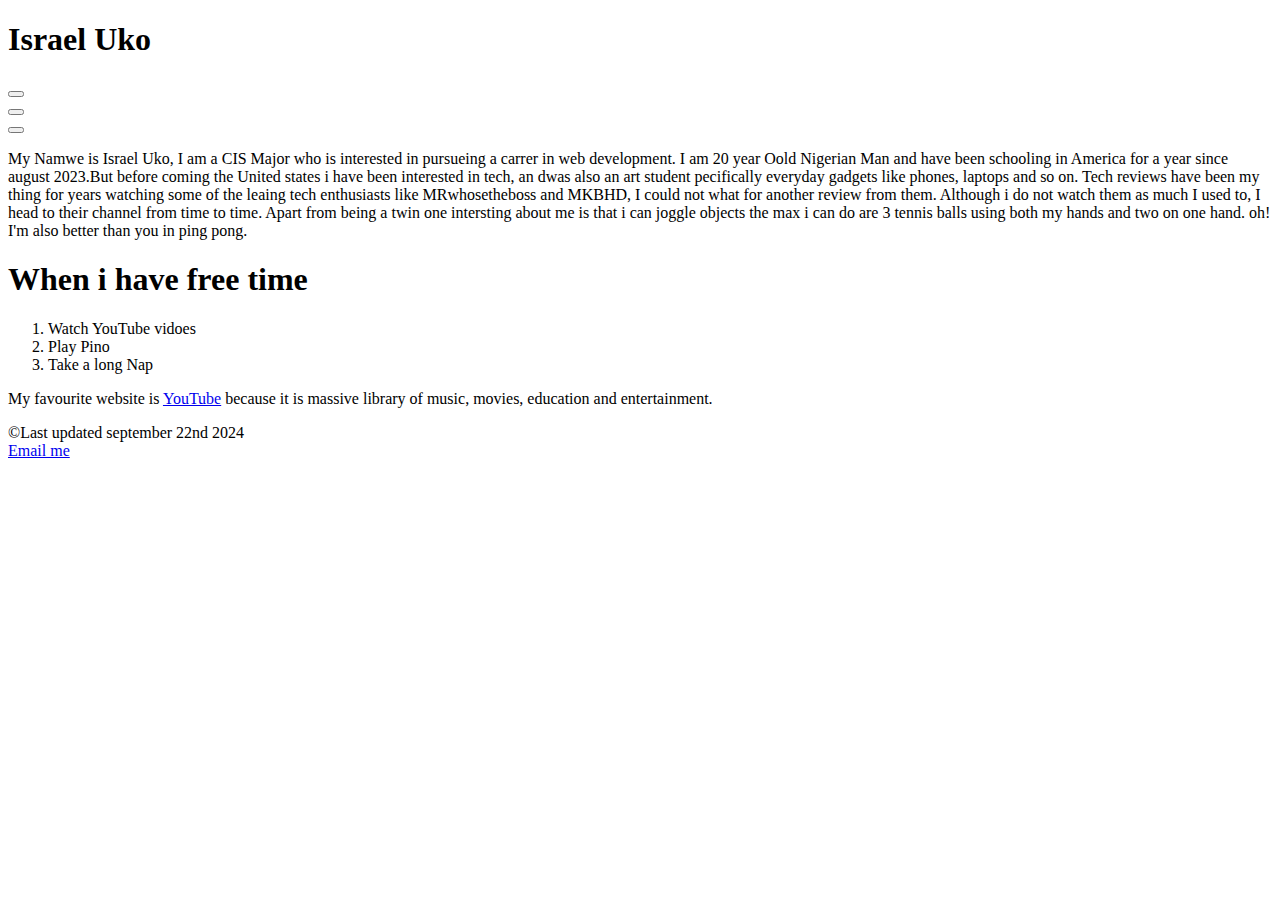
==== index.html @ c497441c "Update index.html" ====
<!DOCTYPE html>
<html lang="en"> 
    <head>
        <meta charset="utf-8">
        <title> Israel Uko</title>
    </head>
    
   
    <body> <h1>Israel Uko</h1>
        <nav> 
            
        <li> <button> <a href="index.html"></a></button></li>

            <li> <button><a href="About.html"></a></button> </li>

            <li> <button> <a href="#.html"></a></button> </li>
      </nav>

       <main>
    <p>My Namwe is Israel Uko, I am a CIS Major who is interested in pursueing a carrer in web development. 
        I am 20 year Oold Nigerian Man and have been schooling in America for a year since august 2023.But before coming the 
        United states i have been interested in tech, an dwas also an art student pecifically everyday gadgets like phones, laptops and so on. 
        Tech reviews have been my thing for years watching some of the leaing tech enthusiasts like MRwhosetheboss and MKBHD,
        I could not what for another review from them. Although i do not watch them as much I used to, I head to their channel from time to time. 
        Apart from being a twin one intersting about me is that i can joggle objects the max i can do are 3 tennis balls using both my hands and two on one hand.
        oh! I'm also better than you in ping pong.</p></main>

        <h1> When i have free time</h1>
       <ol><li> Watch YouTube vidoes</li>
    <li>  Play Pino</li>
    <li>  Take a long Nap   </li>
    </ol>



    <P> My favourite website is <a href="https://www.youtube.com/"> YouTube</a> because it is massive library of music, movies,
        education and entertainment.</P>

   <footer><p>&copy;Last updated september 22nd 2024 <br> <a href="mailto:israel_uko@elcamino.edu"> Email me</a></footer>
    </body>

    </html>
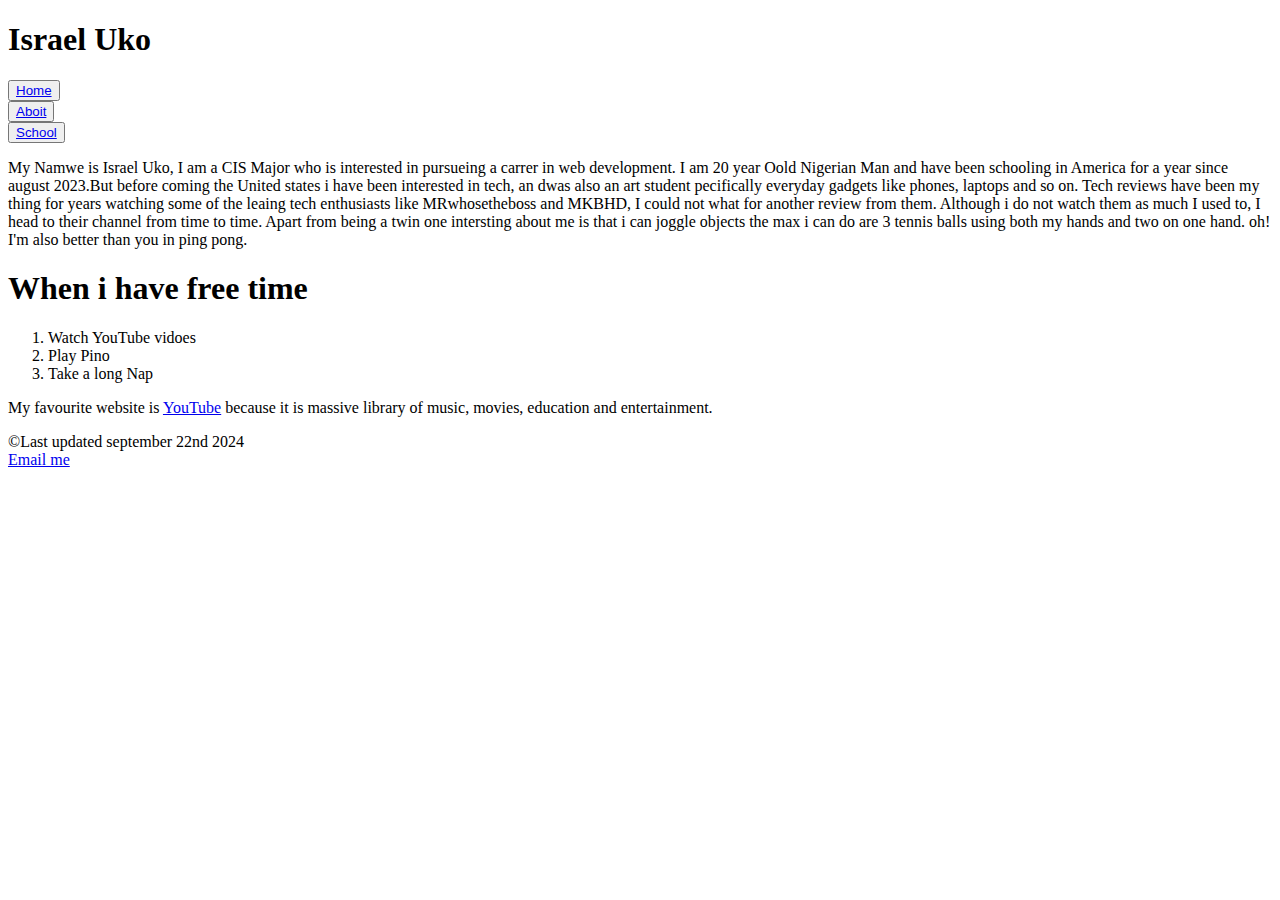
==== commit a83cc9ea: "Update index.html" ====
--- a/index.html
+++ b/index.html
@@ -9,11 +9,11 @@
     <body> <h1>Israel Uko</h1>
         <nav> 
             
-        <li> <button> <a href="index.html"></a></button></li>
+        <li> <button> <a href="index.html">Home</a></button></li>
 
-            <li> <button><a href="About.html"></a></button> </li>
+            <li> <button><a href="About.html">Aboit</a></button> </li>
 
-            <li> <button> <a href="#.html"></a></button> </li>
+            <li> <button> <a href="#.html">School</a></button> </li>
       </nav>
 
        <main>
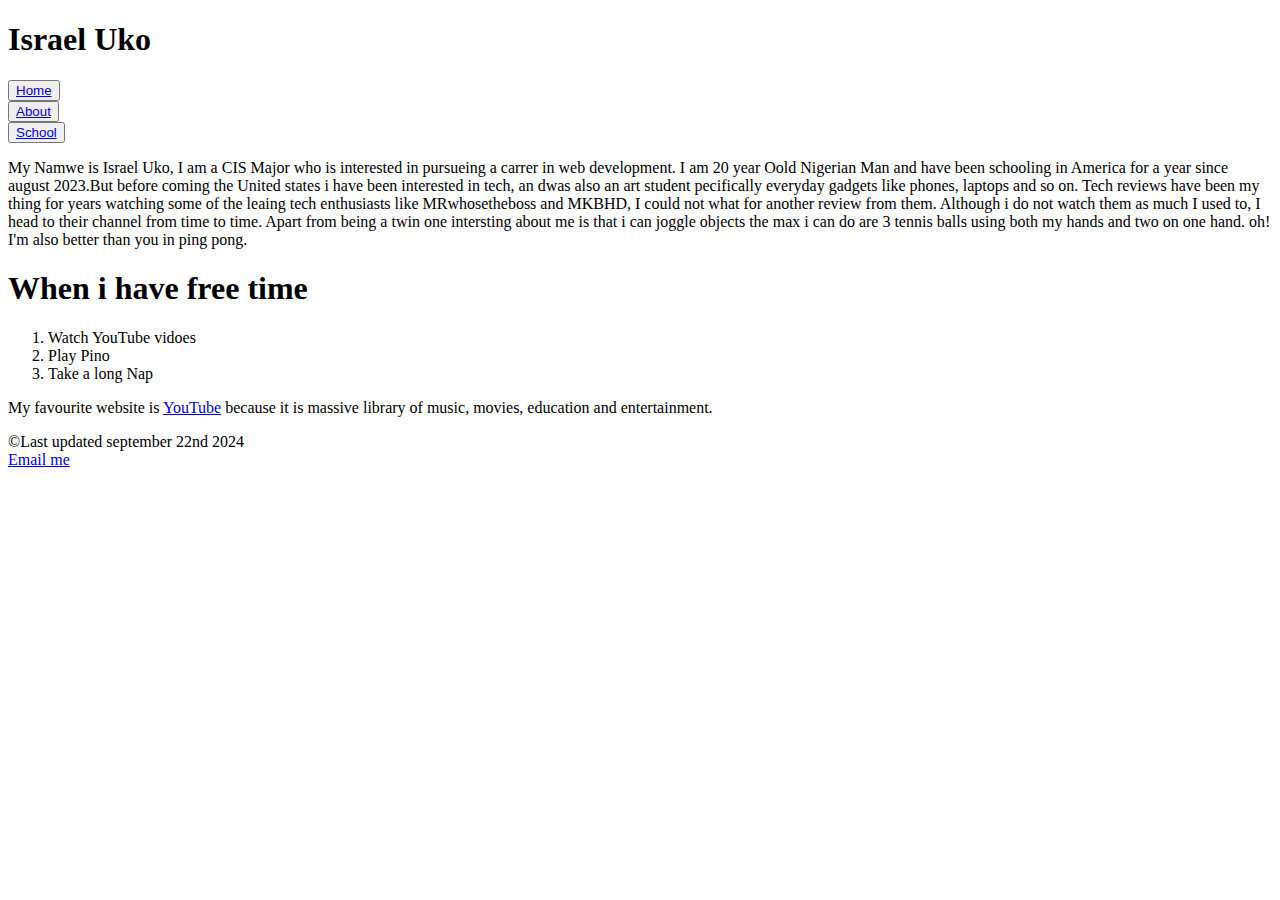
==== commit 47d91ea9: "Update index.html" ====
--- a/index.html
+++ b/index.html
@@ -11,7 +11,7 @@
             
         <li> <button> <a href="index.html">Home</a></button></li>
 
-            <li> <button><a href="About.html">Aboit</a></button> </li>
+            <li> <button><a href="About.html">About</a></button> </li>
 
             <li> <button> <a href="#.html">School</a></button> </li>
       </nav>
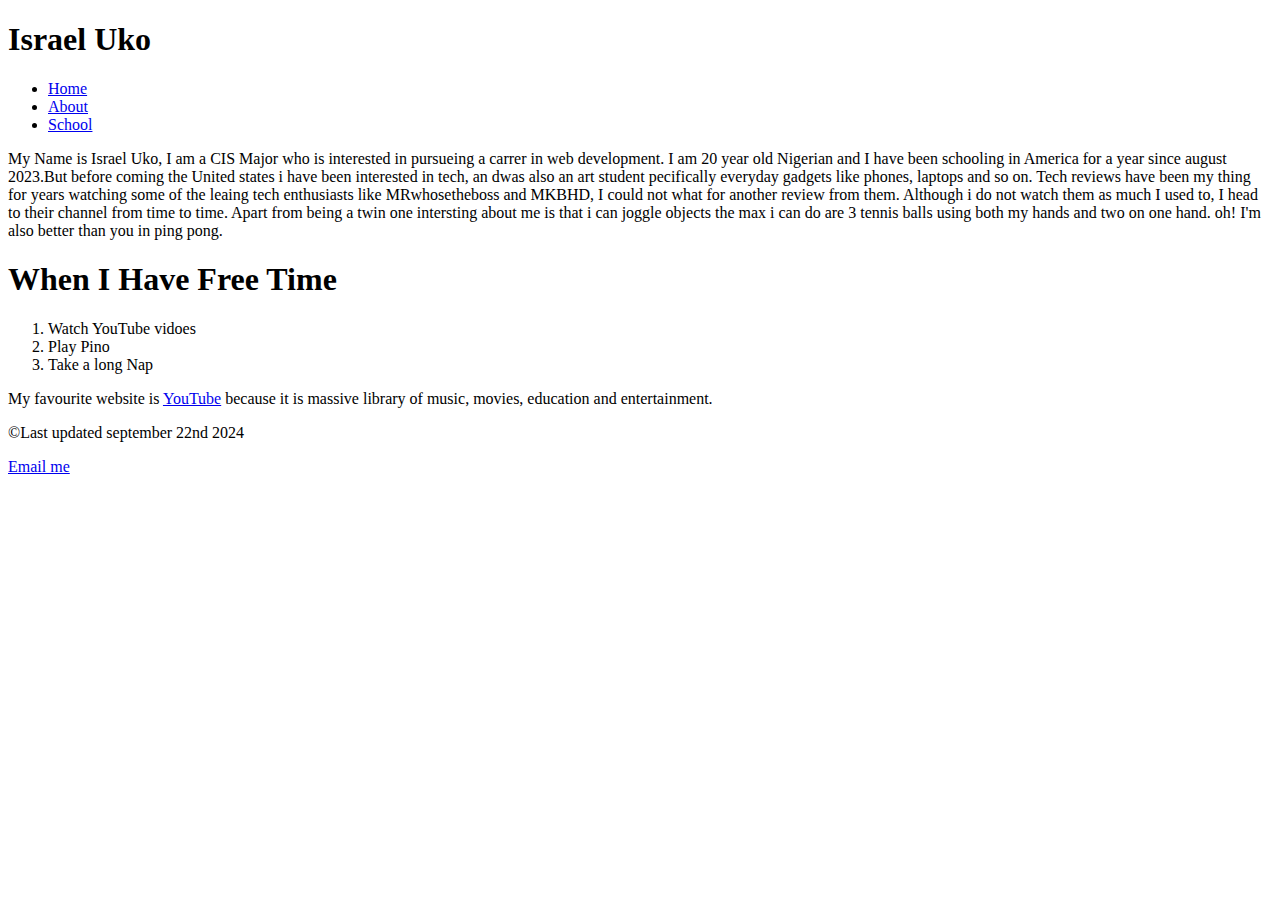
==== commit e1776aa5: "Update index.html" ====
--- a/index.html
+++ b/index.html
@@ -2,41 +2,46 @@
 <html lang="en"> 
     <head>
         <meta charset="utf-8">
+       <link rel="stylesheet" href="main.css">
         <title> Israel Uko</title>
     </head>
     
-   
-    <body> <h1>Israel Uko</h1>
+    <body> 
+        
+        <header><h1> Israel Uko </h1></header>
         <nav> 
-            
-        <li> <button> <a href="index.html">Home</a></button></li>
-
-            <li> <button><a href="About.html">About</a></button> </li>
-
-            <li> <button> <a href="#.html">School</a></button> </li>
+            <ul>
+                <li>   <a href="index.html">Home </a></button></li>
+                <li>  <a href="About.html">About </a></button></li>
+                <li>  <a href="#">School</a></button> </li>
+            </ul>   
+                
       </nav>
 
-       <main>
-    <p>My Namwe is Israel Uko, I am a CIS Major who is interested in pursueing a carrer in web development. 
-        I am 20 year Oold Nigerian Man and have been schooling in America for a year since august 2023.But before coming the 
+     <section> <p>My Name is Israel Uko, I am a CIS Major who is interested in pursueing a carrer in web development. 
+        I am 20 year old Nigerian and I have been schooling in America for a year since august 2023.But before coming the 
         United states i have been interested in tech, an dwas also an art student pecifically everyday gadgets like phones, laptops and so on. 
         Tech reviews have been my thing for years watching some of the leaing tech enthusiasts like MRwhosetheboss and MKBHD,
         I could not what for another review from them. Although i do not watch them as much I used to, I head to their channel from time to time. 
         Apart from being a twin one intersting about me is that i can joggle objects the max i can do are 3 tennis balls using both my hands and two on one hand.
-        oh! I'm also better than you in ping pong.</p></main>
+        oh! I'm also better than you in ping pong.</p></section>
 
-        <h1> When i have free time</h1>
+        <h1> When I Have Free Time</h1>
        <ol><li> Watch YouTube vidoes</li>
     <li>  Play Pino</li>
     <li>  Take a long Nap   </li>
     </ol>
 
+    <p> My favourite website is <a href="https://www.youtube.com/"> YouTube</a> because it is massive library of music, movies,
+        education and entertainment.</p1>
+
+    <footer><p>&copy;Last updated september 22nd 2024 <br> 
+      <p> <a href="mailto:israel_uko@elcamino.edu"> Email me</a></p>
+    </footer>
+    </body> 
+
+    </html>
 
 
-    <P> My favourite website is <a href="https://www.youtube.com/"> YouTube</a> because it is massive library of music, movies,
-        education and entertainment.</P>
-
-   <footer><p>&copy;Last updated september 22nd 2024 <br> <a href="mailto:israel_uko@elcamino.edu"> Email me</a></footer>
-    </body>
-
-    </html>
+       
+      
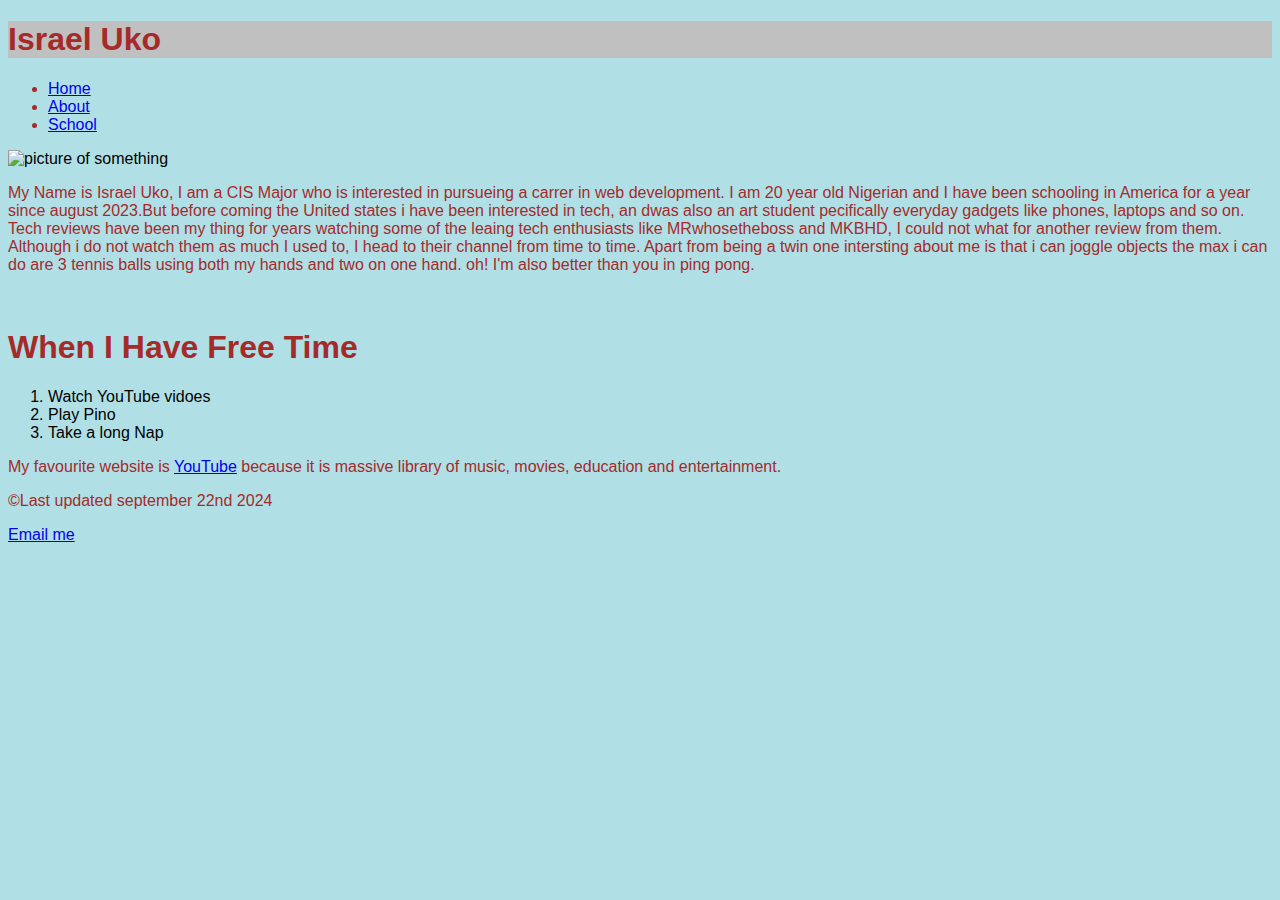
==== commit 3ffa9189: "Update index.html" ====
--- a/index.html
+++ b/index.html
@@ -9,39 +9,48 @@
     <body> 
         
         <header><h1> Israel Uko </h1></header>
-        <nav> 
-            <ul>
-                <li>   <a href="index.html">Home </a></button></li>
-                <li>  <a href="About.html">About </a></button></li>
-                <li>  <a href="#">School</a></button> </li>
-            </ul>   
-                
+        <nav id="nav_list"> 
+     <ul>
+        <li class="Home">   <a href="index.html">Home </a></li>
+        <li class="About">  <a href="About.html">About </a></li>
+        <li class="School">  <a href="#">School</a></li>
+     </ul>   
+      
       </nav>
-
-     <section> <p>My Name is Israel Uko, I am a CIS Major who is interested in pursueing a carrer in web development. 
+     <div class="container">
+        <div class="left-column">
+     <p> </p>       
+        </div>
+        <div clas="right-column">
+     <p></p>
+        </div>
+     <div class="school">  <p> </p>
+        <img src="" alt=" picture of something">
+     </div>
+     
+     <div> <section> <p>My Name is Israel Uko, I am a CIS Major who is interested in pursueing a carrer in web development. 
         I am 20 year old Nigerian and I have been schooling in America for a year since august 2023.But before coming the 
         United states i have been interested in tech, an dwas also an art student pecifically everyday gadgets like phones, laptops and so on. 
         Tech reviews have been my thing for years watching some of the leaing tech enthusiasts like MRwhosetheboss and MKBHD,
         I could not what for another review from them. Although i do not watch them as much I used to, I head to their channel from time to time. 
         Apart from being a twin one intersting about me is that i can joggle objects the max i can do are 3 tennis balls using both my hands and two on one hand.
-        oh! I'm also better than you in ping pong.</p></section>
+        oh! I'm also better than you in ping pong.</p></section> <br>
 
         <h1> When I Have Free Time</h1>
        <ol><li> Watch YouTube vidoes</li>
-    <li>  Play Pino</li>
-    <li>  Take a long Nap   </li>
-    </ol>
+      <li>  Play Pino</li>
+     <li>  Take a long Nap   </li>
+     </ol>
 
-    <p> My favourite website is <a href="https://www.youtube.com/"> YouTube</a> because it is massive library of music, movies,
+
+     <p> My favourite website is <a href="https://www.youtube.com/"> YouTube</a> because it is massive library of music, movies,
         education and entertainment.</p1>
 
-    <footer><p>&copy;Last updated september 22nd 2024 <br> 
+     <footer><p>&copy;Last updated september 22nd 2024 <br> 
       <p> <a href="mailto:israel_uko@elcamino.edu"> Email me</a></p>
-    </footer>
-    </body> 
+     </footer></div>
+     
+     </body> 
 
-    </html>
+     </html>
 
-
-       
-      
--- a/main.css
+++ b/main.css
@@ -0,0 +1,19 @@
+body{background-color:powderblue;
+     font-family: Arial;}
+
+     header{background-color:silver;
+    }
+    h1{color:#a52a2a}
+    nav > ul {font-family:arial;color:brown;line-height-step:0.5em;
+
+    } 
+    
+    ol{font-family:Arial; font-size:1em;
+    }
+    main{color:brown; width:100%;
+    font-size:1em;}
+    footer{color:#a52a2a;
+           font-family:Arial; font-size:1em;}
+
+   
+    p{color:brown;font-family:arial;font-size:1em;}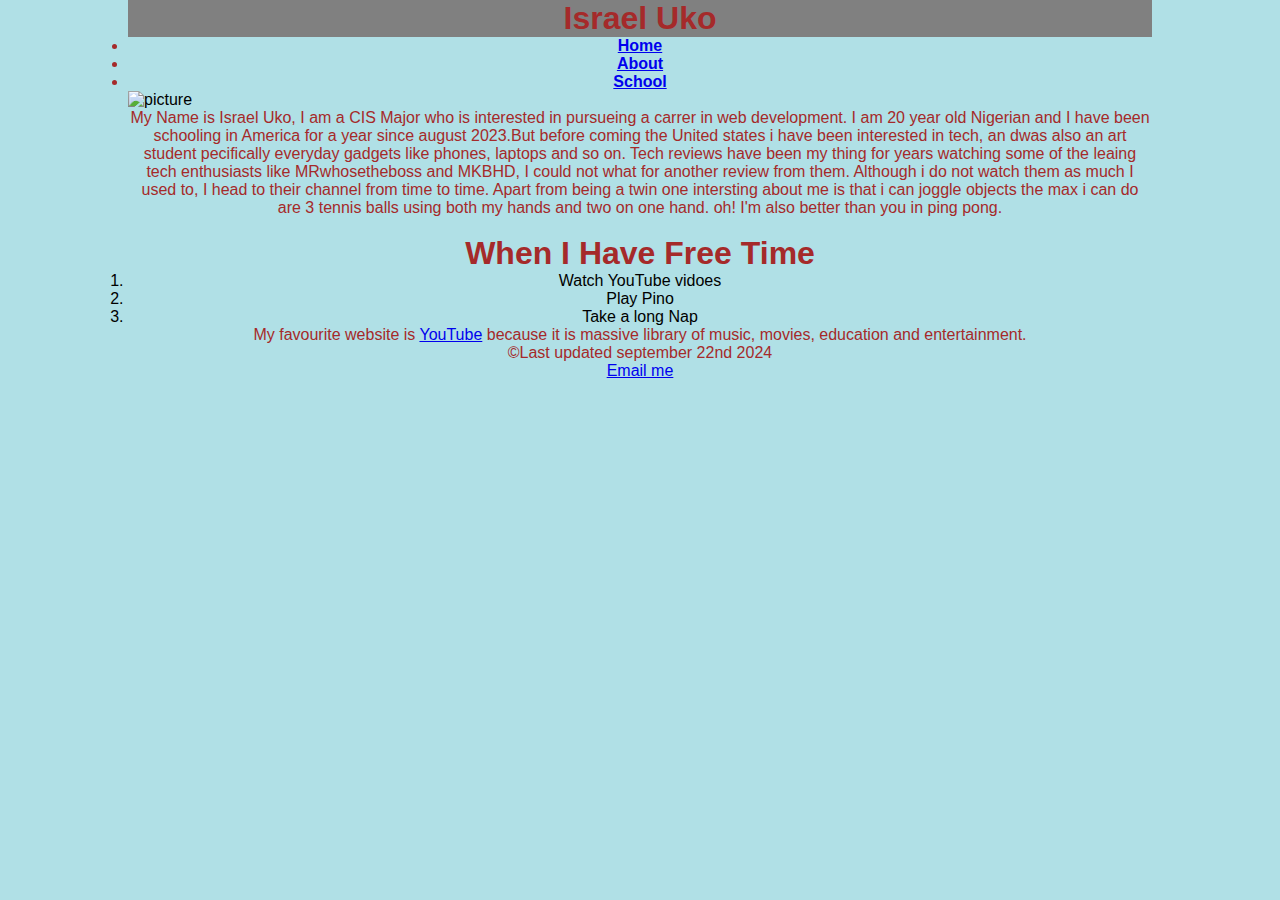
==== commit ff82b319: "Update index.html" ====
--- a/index.html
+++ b/index.html
@@ -25,7 +25,7 @@
      <p></p>
         </div>
      <div class="school">  <p> </p>
-        <img src="" alt=" picture of something">
+        <img src="" alt=" picture">
      </div>
      
      <div> <section> <p>My Name is Israel Uko, I am a CIS Major who is interested in pursueing a carrer in web development. 
--- a/main.css
+++ b/main.css
@@ -1,19 +1,72 @@
-body{background-color:powderblue;
-     font-family: Arial;}
+* {
+       margin: 0;
+       padding: 0;
+}
 
-     header{background-color:silver;
-    }
-    h1{color:#a52a2a}
-    nav > ul {font-family:arial;color:brown;line-height-step:0.5em;
+.Home {
+       font-weight: bold;
+       text-align: center;
+}
 
-    } 
-    
-    ol{font-family:Arial; font-size:1em;
-    }
-    main{color:brown; width:100%;
-    font-size:1em;}
-    footer{color:#a52a2a;
-           font-family:Arial; font-size:1em;}
+.About {
+       font-weight: bold;
+       text-align: center;
+}
 
-   
-    p{color:brown;font-family:arial;font-size:1em;}+.School {
+       font-weight: bold;
+       text-align: center;
+}
+
+body {
+       max-width: 80%;
+       margin: auto;
+       text-align: center;
+       background-color: powderblue;
+       font-family: Arial;
+
+}
+
+.container {
+       display: flex;
+       flex-wrap: wrap;
+}
+
+header {
+       background-color: #808080;
+}
+
+h1 {
+       color: #a52a2a
+}
+
+nav>ul {
+       font-family: arial;
+       color: brown;
+       line-height-step: 0.5em;
+
+}
+
+ol {
+       font-family: Arial;
+       font-size: 1em;
+}
+
+section {
+       color: brown;
+       width: 100%;
+       font-size: 1em;
+}
+
+footer {
+       color: #a52a2a;
+       font-family: Arial;
+       font-size: 1em;
+}
+
+
+p {
+       color: brown;
+       font-family: arial;
+       font-size: 1em;
+}
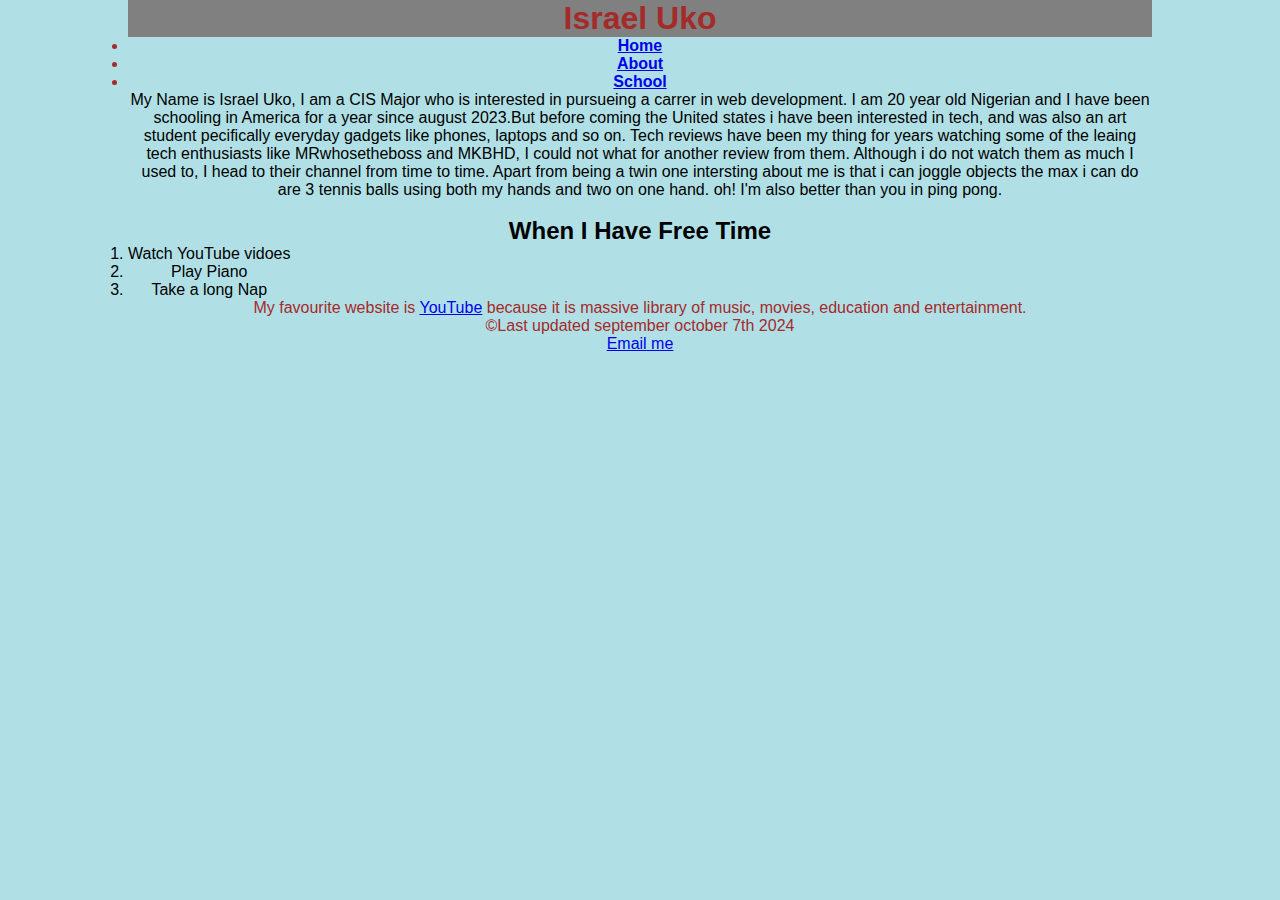
==== commit 147b8ae2: "Update index.html" ====
--- a/index.html
+++ b/index.html
@@ -8,7 +8,7 @@
     
     <body> 
         
-        <header><h1> Israel Uko </h1></header>
+        <header><h1>Israel Uko</h1>  </header>
         <nav id="nav_list"> 
      <ul>
         <li class="Home">   <a href="index.html">Home </a></li>
@@ -17,38 +17,38 @@
      </ul>   
       
       </nav>
-     <div class="container">
-        <div class="left-column">
-     <p> </p>       
-        </div>
-        <div clas="right-column">
-     <p></p>
-        </div>
-     <div class="school">  <p> </p>
-        <img src="" alt=" picture">
-     </div>
+      <p> </p>       
+   </div>
+   <div clas="#">
+<p></p>
+   </div>
+<div class="school">  
      
-     <div> <section> <p>My Name is Israel Uko, I am a CIS Major who is interested in pursueing a carrer in web development. 
-        I am 20 year old Nigerian and I have been schooling in America for a year since august 2023.But before coming the 
-        United states i have been interested in tech, an dwas also an art student pecifically everyday gadgets like phones, laptops and so on. 
-        Tech reviews have been my thing for years watching some of the leaing tech enthusiasts like MRwhosetheboss and MKBHD,
-        I could not what for another review from them. Although i do not watch them as much I used to, I head to their channel from time to time. 
-        Apart from being a twin one intersting about me is that i can joggle objects the max i can do are 3 tennis balls using both my hands and two on one hand.
-        oh! I'm also better than you in ping pong.</p></section> <br>
+<p class="intro"><main> My Name is Israel Uko, I am a CIS Major who is interested in pursueing a carrer in web development. 
+         I am 20 year old Nigerian and I have been schooling in America for a year since august 2023.But before coming the 
+         United states i have been interested in tech, and was also an art student pecifically everyday gadgets like phones, laptops and so on. 
+         Tech reviews have been my thing for years watching some of the leaing tech enthusiasts like MRwhosetheboss and MKBHD,
+         I could not what for another review from them. Although i do not watch them as much I used to, I head to their channel from time to time. 
+         Apart from being a twin one intersting about me is that i can joggle objects the max i can do are 3 tennis balls using both my hands and two on one hand.
+         oh! I'm also better than you in ping pong.</p></section> <br>
+      </main>
 
-        <h1> When I Have Free Time</h1>
-       <ol><li> Watch YouTube vidoes</li>
-      <li>  Play Pino</li>
-     <li>  Take a long Nap   </li>
-     </ol>
+<aside><h2>When I Have Free Time</h2>
+         <div class="container">
+            <ol class="right-aligned list">
+            <li>Watch YouTube vidoes</li>
+            <li>Play Piano</li>
+            <li>Take a long Nap</li>
+            </ol> 
+          </div>
+           
+<p> My favourite website is <a href="https://www.youtube.com/"> YouTube</a> because it is massive library of music, movies,
+           education and entertainment.</p1>
+       </aside>
 
-
-     <p> My favourite website is <a href="https://www.youtube.com/"> YouTube</a> because it is massive library of music, movies,
-        education and entertainment.</p1>
-
-     <footer><p>&copy;Last updated september 22nd 2024 <br> 
-      <p> <a href="mailto:israel_uko@elcamino.edu"> Email me</a></p>
-     </footer></div>
+     <footer><p>&copy;Last updated september october 7th 2024 <br/> 
+       <a href="mailto:israel_uko@elcamino.edu"> Email me</a></p>
+     </footer>
      
      </body> 
 
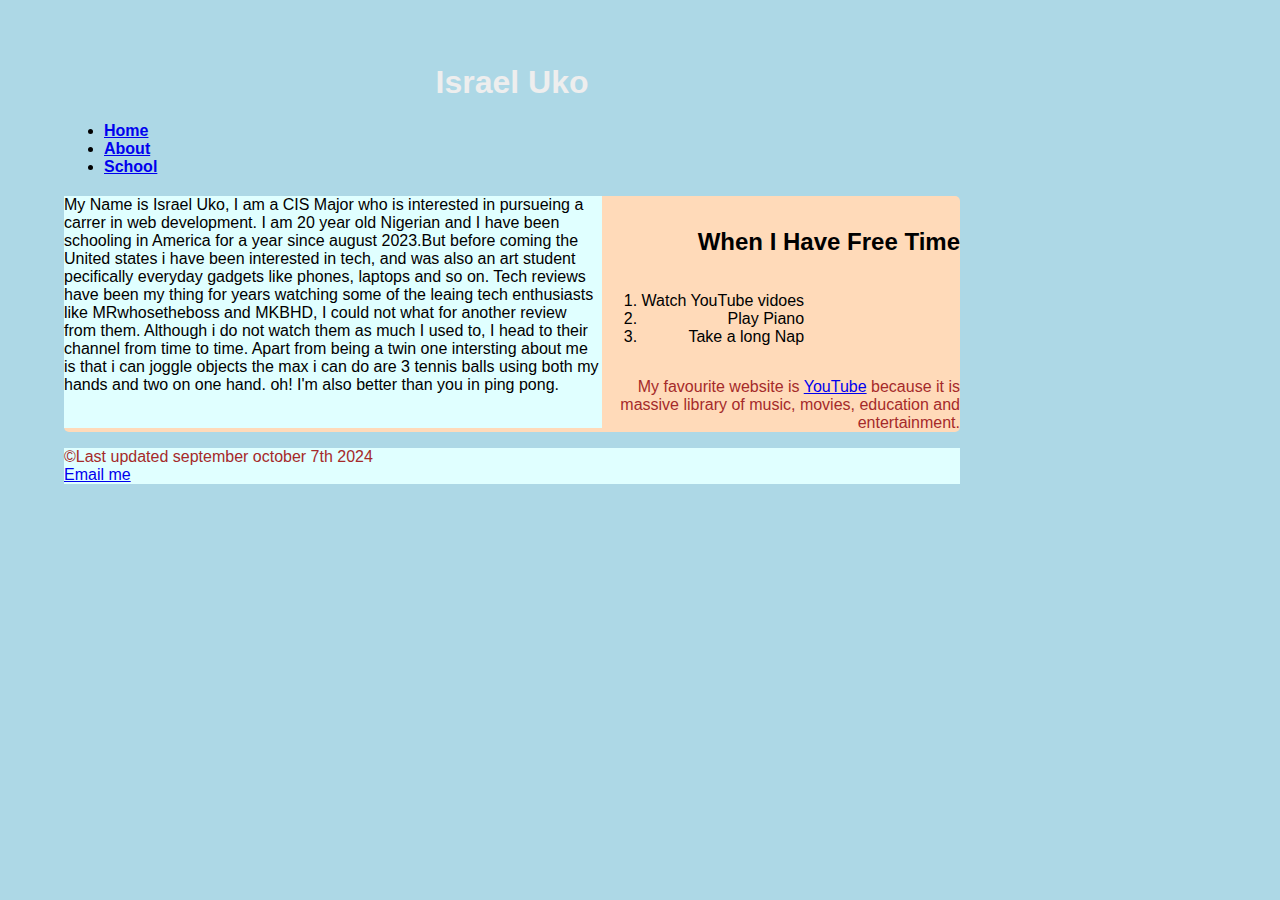
==== commit adbbc3eb: "Update index.html" ====
--- a/index.html
+++ b/index.html
@@ -13,7 +13,7 @@
      <ul>
         <li class="Home">   <a href="index.html">Home </a></li>
         <li class="About">  <a href="About.html">About </a></li>
-        <li class="School">  <a href="#">School</a></li>
+        <li class="School">  <a href="school.html">School</a></li>
      </ul>   
       
       </nav>
@@ -53,4 +53,3 @@
      </body> 
 
      </html>
-
--- a/main.css
+++ b/main.css
@@ -1,48 +1,60 @@
 * {
-       margin: 0;
-       padding: 0;
+       margin: 1;
+       padding: 1;
+}
+
+header {
+       font-family: arial;
+       text-align: center;
 }
 
 .Home {
        font-weight: bold;
-       text-align: center;
+       text-align: left;
+       border: none;
 }
 
 .About {
        font-weight: bold;
-       text-align: center;
+       text-align: left;
+       border: none;
+
 }
 
 .School {
        font-weight: bold;
-       text-align: center;
+       text-align: left;
+       border: none;
+
 }
 
 body {
-       max-width: 80%;
-       margin: auto;
-       text-align: center;
-       background-color: powderblue;
+       text-align: left;
+       max-width: 70%;
+       margin: 5%;
+       background-color: #add8e6;
        font-family: Arial;
-
+       border-radius: 5px;
 }
 
+/* 2 column fluid layoput */
 .container {
        display: flex;
        flex-wrap: wrap;
 }
 
-header {
-       background-color: #808080;
+left-column,
+rigth-colomn {
+       flex: 1;
 }
 
 h1 {
-       color: #a52a2a
+       color: #eee
 }
 
 nav>ul {
        font-family: arial;
-       color: brown;
+       color: #000000;
        line-height-step: 0.5em;
 
 }
@@ -52,21 +64,60 @@
        font-size: 1em;
 }
 
-section {
-       color: brown;
-       width: 100%;
+.intro {
+       width: 40%;
+       float: right
+}
+
+main {
+       color: #000000;
+       width: 60%;
        font-size: 1em;
+       float: left;
+
+}
+
+img {
+       width: 600px;
+       border-radius: 20px;
+       float: left;
+       margin-right: 100px;
+}
+
+
+aside {
+       background-color: #e0ffff;
+       text-align: right;
+       color: #000000;
+       border-radius: 5px;
+       background-color: peachpuff;
+}
+
+.list-container {
+       text-align: right;
 }
 
 footer {
-       color: #a52a2a;
+       color: #000000;
        font-family: Arial;
        font-size: 1em;
+       float: bottom;
 }
 
+main,
+footer {
+       background-color: #e0ffff;
+}
 
 p {
        color: brown;
        font-family: arial;
        font-size: 1em;
 }
+
+.elco {
+       color: brown;
+       font-family: arial;
+       font-size: 1em;
+       float: right;
+}
